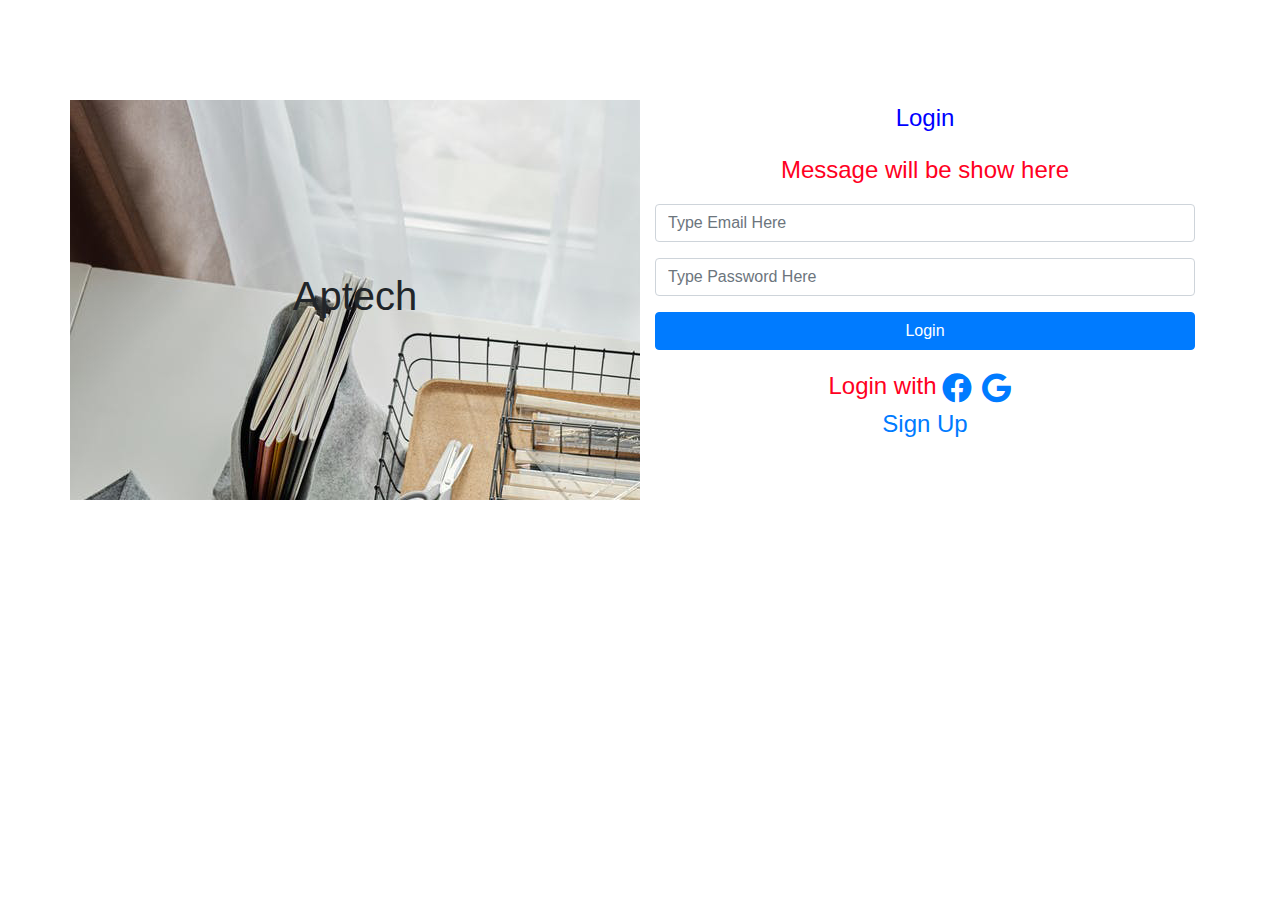
==== contact.html @ 6555f130 "My first Project" ====
<!DOCTYPE html>
<html lang="en">
<head>
    <meta charset="UTF-8">
    <meta name="viewport" content="width=device-width, initial-scale=1.0">
    <title>Document</title>

    <link rel="stylesheet" href="assets/plugins/bootstrap/css/bootstrap.min.css">
    <link rel="stylesheet" href="assets/plugins/fontawesome/css/fontawesome.min.css">
    <link rel="stylesheet" href="assets/plugins/fontawesome/css/all.min.css">
</head>
<body>
    
    <div class="container">
        <div class="row" style="margin-top: 100px; height: 70%;">

           <div class="col-md-6" style="
            height: 400px;
           background-color: aqua;
           background-image: url(assets/img/login.jpg);
           padding: 10px;
           display: flex; align-items: center; justify-content: center;
           ">
                <h1>Aptech</h1>
           </div>
           <div class="col-md-6" style="height: 100%;">
               <p style="text-align: center; font-size:x-large; color: blue;">
                   Login
               </p>
               <p style="text-align: center; font-size:x-large; color: rgb(255, 0, 34);">
                Message will be show here
               </p>
               <p>
                   <form action="">
                      <div class="form-group">
                        <input class="form-control" type="text" placeholder="Type Email Here">
                      </div>
                      <div class="form-group">
                        <input class="form-control" type="password" placeholder="Type Password Here">
                      </div>
                      <div class="form-group">
                        <input class="btn btn-primary btn-block" type="button" value="Login">
                      </div>
                   </form>
               </p>
               <div style="display: flex; align-items: center; justify-content: center;">
                   
                <span style="text-align: center; font-size:x-large; color: rgb(255, 0, 34); margin-right: 5px;">Login with</span>
              
                       <a href="http://google.com" style="font-size: 30px; width: 40px; height: 40px;">
                        <i class="fab fa-facebook"></i>
                       </a>
                      <a href="http://google.com" style="font-size: 30px; width: 40px; height: 40px;">
                     <i class="fab fa-google"></i>
                    </a>
                </div>
                <span style="display:flex; justify-content: center; align-items:center; font-size:x-large; color: green;">
              
              <a href="signup.html">Sign Up</a>
              </span>
           </div>
        </div>
    </div>
</body>
</html>
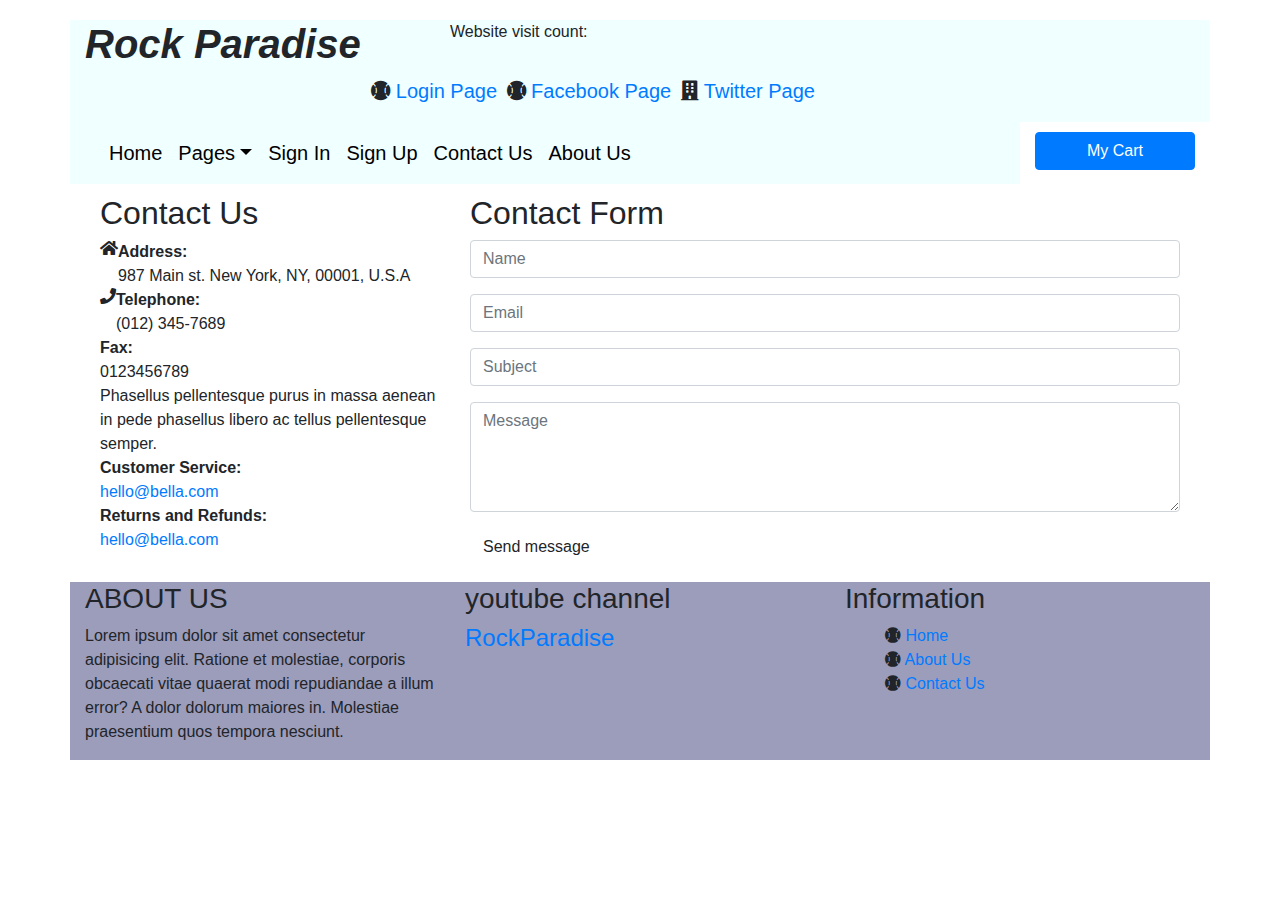
==== commit 9155cbf2: "new changings" ====
--- a/contact.html
+++ b/contact.html
@@ -10,56 +10,233 @@
     <link rel="stylesheet" href="assets/plugins/fontawesome/css/all.min.css">
 </head>
 <body>
+
+
+  <div class="container">
+
+     <!--Top Start-->
+     <div class="row" style="background-color: azure; margin-top: 20px;">
+          
+      <!--Left-->
+      <div class="col-md-4">
+      <h1><b><i>Rock Paradise</i></b></h1>
+     </div>
+     <div>Website visit count:</div>
+<div class="website-counter"></div>
+      <!--Right-->
+      <div class="col-md-8">
+          <ul style="list-style: none; float: right;">
+            <li style="display: inline-block; font-size: 20px; margin-right: 5px;"> 
+              <i class="fas fa-baseball-ball"></i>
+             <a data-toggle="modal" data-target="#loginModal" href="#">Login Page</a>
+          </li>
+              <li style="display: inline-block; font-size: 20px; margin-right: 5px;"> 
+                  <i class="fas fa-baseball-ball"></i>
+                 <a href="www.facebook.com">Facebook Page</a>
+              </li>
+              <li style="display: inline-block; font-size: 20px;"> 
+                  <i class="fas fa-building"></i>
+                  <a href="www.facebook.com">Twitter Page</a>
+               </li>
+          </ul>
+      </div>
+  </div>
+   <!--Top End-->
+     <!--Menu Start-->
+     <div class="row" style="margin-bottom:10px; ">
+
+      <div class="col-md-10" style="background:azure">
+          <nav class="navbar navbar-expand-lg" >
+           
+              <ul class="navbar-nav" >
+                  <li class="nav-item" >
+                     <a class="nav-link" style="color: black; font-size: 20px;" href="Home.html">Home</a>
+                  </li>
+                  <li class="nav-item dropdown"  >
+                     <a class="nav-link dropdown-toggle" data-toggle="dropdown" style="color: black; font-size: 20px;">Pages</a>
+                      <div class="dropdown-menu">
+                          <a class="dropdown-item" style="color: black; font-size: 20px;" href="">Products</a>
+                          <a class="dropdown-item" style="color: black; font-size: 20px;" href="">Add To Cart</a>
+                          <a class="dropdown-item" style="color: black; font-size: 20px;" href="">Check Out</a>
+                      </div>
+                  </li>
+                  <li class="nav-item" >
+                     <a style="color: black; font-size: 20px;" class="nav-link" href="login.html">Sign In</a>
+                  </li>
+                  <li class="nav-item" >
+                     <a style="color: black; font-size: 20px;" class="nav-link" href="signup.html">Sign Up</a>
+                  </li>
+                  <li class="nav-item"  >
+                     <a style="color: black; font-size: 20px;" class="nav-link" href="contact.html">Contact Us</a>
+                  </li>
+                  <li class="nav-item"  >
+                      <a style="color: black; font-size: 20px;" class="nav-link" href="about.html">About Us</a>
+                   </li>
+              </ul>
+          </nav>
+      
+     </div>
+      
+     <div class="col-md-2">
+      <input data-toggle="modal" data-target="#cartModalCenter" style="float: right; margin-top: 10px;" class="btn btn-primary btn-block" type="button" value="My Cart">
+     </div>
+   </div>
+   <!--Menu Close-->
+
+
     
-    <div class="container">
-        <div class="row" style="margin-top: 100px; height: 70%;">
-
-           <div class="col-md-6" style="
-            height: 400px;
-           background-color: aqua;
-           background-image: url(assets/img/login.jpg);
-           padding: 10px;
-           display: flex; align-items: center; justify-content: center;
-           ">
-                <h1>Aptech</h1>
-           </div>
-           <div class="col-md-6" style="height: 100%;">
-               <p style="text-align: center; font-size:x-large; color: blue;">
-                   Login
-               </p>
-               <p style="text-align: center; font-size:x-large; color: rgb(255, 0, 34);">
-                Message will be show here
-               </p>
-               <p>
-                   <form action="">
-                      <div class="form-group">
-                        <input class="form-control" type="text" placeholder="Type Email Here">
-                      </div>
-                      <div class="form-group">
-                        <input class="form-control" type="password" placeholder="Type Password Here">
-                      </div>
-                      <div class="form-group">
-                        <input class="btn btn-primary btn-block" type="button" value="Login">
-                      </div>
-                   </form>
-               </p>
-               <div style="display: flex; align-items: center; justify-content: center;">
-                   
-                <span style="text-align: center; font-size:x-large; color: rgb(255, 0, 34); margin-right: 5px;">Login with</span>
-              
-                       <a href="http://google.com" style="font-size: 30px; width: 40px; height: 40px;">
-                        <i class="fab fa-facebook"></i>
-                       </a>
-                      <a href="http://google.com" style="font-size: 30px; width: 40px; height: 40px;">
-                     <i class="fab fa-google"></i>
-                    </a>
-                </div>
-                <span style="display:flex; justify-content: center; align-items:center; font-size:x-large; color: green;">
-              
-              <a href="signup.html">Sign Up</a>
-              </span>
-           </div>
-        </div>
+     <!-- PAGE -->
+     <section class="page-section color">
+      <div class="container">
+
+          <div class="row">
+
+              <div class="col-md-4">
+                  <div class="contact-info">
+
+                      <h2 class="block-title"><span>Contact Us</span></h2>
+
+                      <div class="media-list">
+                          <div class="media">
+                              <i class="pull-left fa fa-home"></i>
+                              <div class="media-body">
+                                  <strong>Address:</strong><br>
+                                  987 Main st. New York, NY, 00001, U.S.A
+                              </div>
+                          </div>
+                          <div class="media">
+                              <i class="pull-left fa fa-phone"></i>
+                              <div class="media-body">
+                                  <strong>Telephone:</strong><br>
+                                  (012) 345-7689
+                              </div>
+                          </div>
+                          <div class="media">
+                              <i class="pull-left fa fa-envelope-o"></i>
+                              <div class="media-body">
+                                  <strong>Fax:</strong><br>
+                                  0123456789
+                              </div>
+                          </div>
+                          <div class="media">
+                              <div class="media-body">
+                                  Phasellus pellentesque purus in massa aenean in pede phasellus libero ac tellus pellentesque semper.
+                              </div>
+                          </div>
+                          <div class="media">
+                              <div class="media-body">
+                                  <strong>Customer Service:</strong><br>
+                                  <a href="mailto:hello@bella.com">hello@bella.com</a>
+                              </div>
+                          </div>
+                          <div class="media">
+                              <div class="media-body">
+                                  <strong>Returns and Refunds:</strong><br>
+                                  <a href="mailto:hello@bella.com">hello@bella.com</a>
+                              </div>
+                          </div>
+                      </div>
+
+                  </div>
+              </div>
+
+              <div class="col-md-8 text-left">
+
+                  <h2 class="block-title"><span>Contact Form</span></h2>
+
+                  <!-- Contact form -->
+                  <form name="contact-form" method="post" action="#" class="contact-form" id="contact-form">
+
+                      <div class="outer required">
+                          <div class="form-group af-inner">
+                              <label class="sr-only" for="name">Name</label>
+                              <input
+                                  type="text" name="name" id="name" placeholder="Name" value="" size="30"
+                                  data-toggle="tooltip" title="Name is required"
+                                  class="form-control placeholder"/>
+                          </div>
+                      </div>
+
+                      <div class="outer required">
+                          <div class="form-group af-inner">
+                              <label class="sr-only" for="email">Email</label>
+                              <input
+                                  type="text" name="email" id="email" placeholder="Email" value="" size="30"
+                                  data-toggle="tooltip" title="Email is required"
+                                  class="form-control placeholder"/>
+                          </div>
+                      </div>
+
+                      <div class="outer required">
+                          <div class="form-group af-inner">
+                              <label class="sr-only" for="subject">Subject</label>
+                              <input
+                                  type="text" name="subject" id="subject" placeholder="Subject" value="" size="30"
+                                  data-toggle="tooltip" title="Subject is required"
+                                  class="form-control placeholder"/>
+                          </div>
+                      </div>
+
+                      <div class="form-group af-inner">
+                          <label class="sr-only" for="input-message">Message</label>
+                          <textarea
+                              name="message" id="input-message" placeholder="Message" rows="4" cols="50"
+                              data-toggle="tooltip" title="Message is required"
+                              class="form-control placeholder"></textarea>
+                      </div>
+
+                      <div class="outer required">
+                          <div class="form-group af-inner">
+                              <input type="submit" name="submit" class="form-button form-button-submit btn btn-theme btn-theme-dark" id="submit_btn" value="Send message" />
+                          </div>
+                      </div>
+
+                  </form>
+                  <!-- /Contact form -->
+
+              </div>
+
+          </div>
+
+      </div>
+  </section>
+  <!-- /PAGE -->
+
+
+   <!--Footer-->
+   <div class="row" style="background-color: rgb(156, 156, 187);">
+    <div class="col-md-4">
+      
+       <h3>ABOUT US</h3>
+      
+       <p>Lorem ipsum dolor sit amet consectetur adipisicing elit. Ratione et molestiae, corporis obcaecati vitae quaerat modi repudiandae a illum error? A dolor dolorum maiores in. Molestiae praesentium quos tempora nesciunt.</p>
     </div>
+    <div class="col-md-4">
+      <h3>youtube channel</h3>
+      <h4><a href="www.youtube.com">RockParadise</a></h4>
+    </div>
+    <div class="col-md-4">
+      <h3>Information</h3>
+      <ul style="list-style: disc;">
+        <li style="display: block;">
+          <i class="fas fa-baseball-ball"></i>
+          <a href="index.html">Home</a>
+        </li> 
+        <li style="display: block;">
+          <i class="fas fa-baseball-ball"></i>
+          <a href="home.html">About Us</a>
+        </li>
+          <li style="display: block;">
+            <i class="fas fa-baseball-ball"></i>
+          <a href="contact.html">Contact Us</a>
+        </li>
+      </ul>
+    </div>
+   </div>
+ <!--Footer Close-->
+
+
+
+</div>
 </body>
 </html>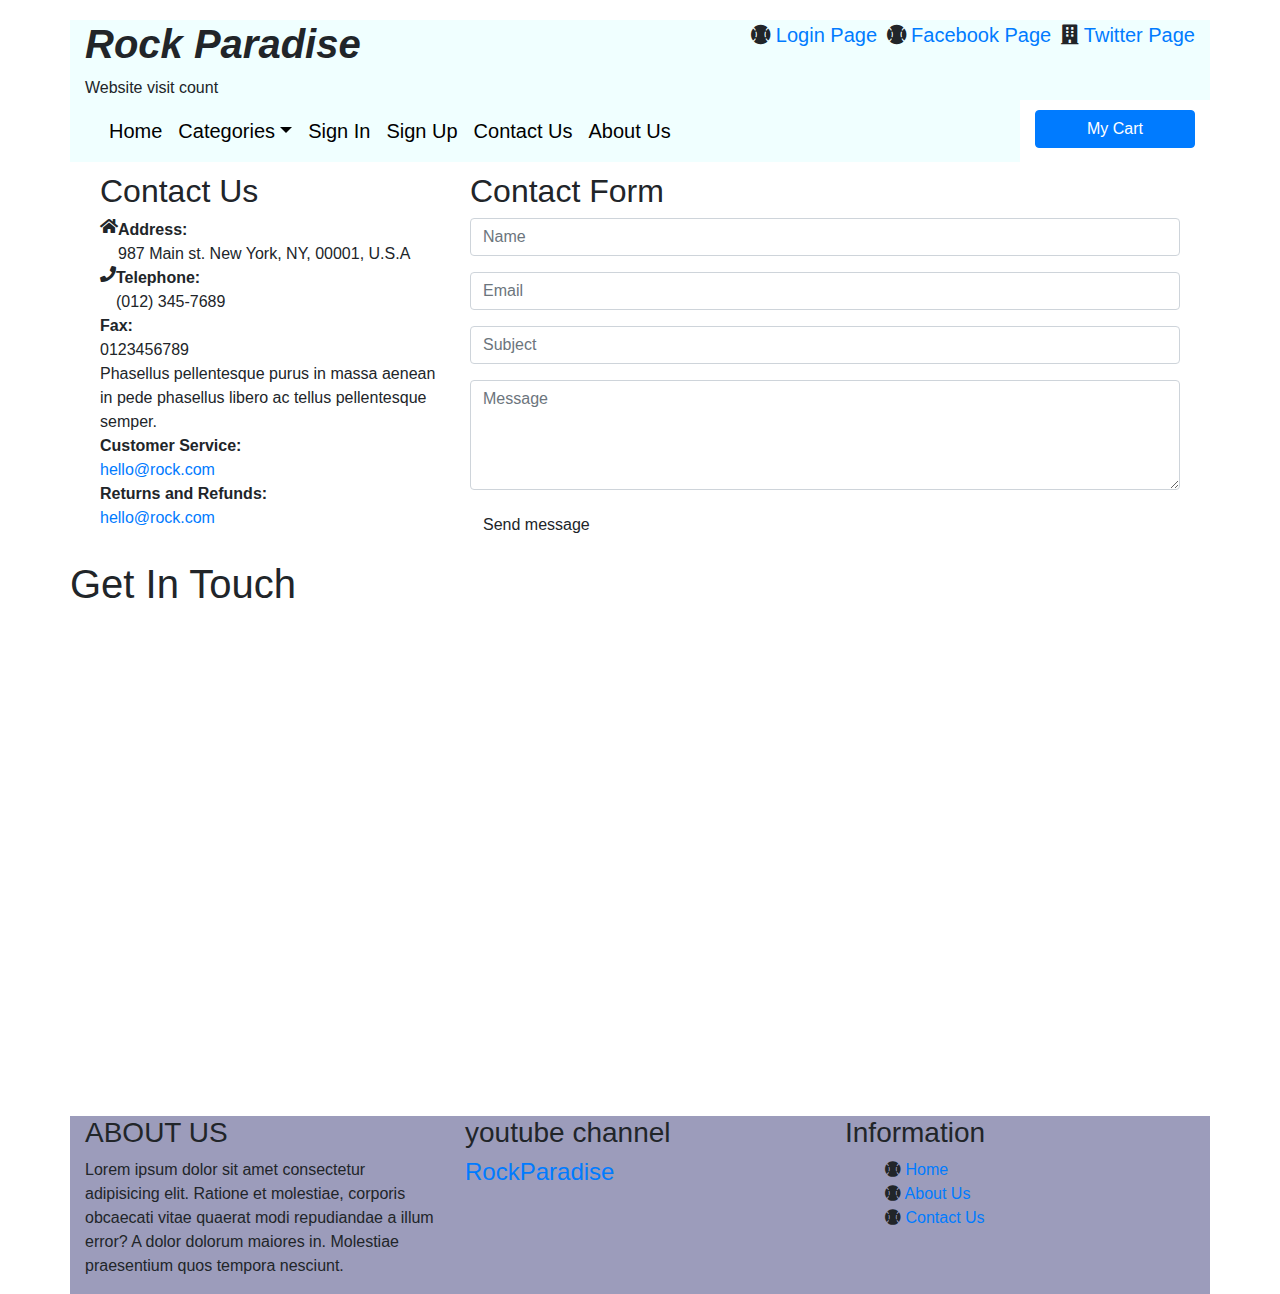
==== commit 1646ed1d: "new" ====
--- a/contact.html
+++ b/contact.html
@@ -14,75 +14,76 @@
 
   <div class="container">
 
-     <!--Top Start-->
-     <div class="row" style="background-color: azure; margin-top: 20px;">
+    <!--Top Start-->
+    <div class="row" style="background-color: azure; margin-top: 20px;">
           
-      <!--Left-->
-      <div class="col-md-4">
-      <h1><b><i>Rock Paradise</i></b></h1>
+        <!--Left-->
+        <div class="col-md-4">
+        <h1><b><i>Rock Paradise</i></b></h1>
+        <div>Website visit count</div>
+        <div class="website-counter"></div>
+       </div>
+      
+        <!--Right-->
+        <div class="col-md-8">
+            <ul style="list-style: none; float: right;">
+              <li style="display: inline-block; font-size: 20px; margin-right: 5px;"> 
+                <i class="fas fa-baseball-ball"></i>
+               <a data-toggle="modal" data-target="#loginModal" href="#">Login Page</a>
+            </li>
+                <li style="display: inline-block; font-size: 20px; margin-right: 5px;"> 
+                    <i class="fas fa-baseball-ball"></i>
+                   <a href="www.facebook.com">Facebook Page</a>
+                </li>
+                <li style="display: inline-block; font-size: 20px;"> 
+                    <i class="fas fa-building"></i>
+                    <a href="www.facebook.com">Twitter Page</a>
+                 </li>
+            </ul>
+        </div>
+    </div>
+     <!--Top End-->
+       <!--Menu Start-->
+       <div class="row" style="margin-bottom:10px; ">
+
+        <div class="col-md-10" style="background:azure">
+            <nav class="navbar navbar-expand-lg" >
+             
+                <ul class="navbar-nav" >
+                    <li class="nav-item" >
+                       <a class="nav-link" style="color: black; font-size: 20px;" href="index.html">Home</a>
+                    </li>
+                    <li class="nav-item dropdown"  >
+                       <a class="nav-link dropdown-toggle" data-toggle="dropdown" style="color: black; font-size: 20px;">Categories</a>
+                        <div class="dropdown-menu">
+                            <a class="dropdown-item" style="color: black; font-size: 20px;" href="product.html">Daimond Jewerly</a>
+                            <a class="dropdown-item" style="color: black; font-size: 20px;" href="crystal.html">Crystal Jewerly</a>
+                            <a class="dropdown-item" style="color: black; font-size: 20px;" href="ruby.html">Ruby Jewerly</a>
+                            <a class="dropdown-item" style="color: black; font-size: 20px;" href="sapphire.html">Sapphire Jewerly</a>
+                        </div>
+                    </li>
+                    <li class="nav-item" >
+                       <a style="color: black; font-size: 20px;" class="nav-link" href="login.html">Sign In</a>
+                    </li>
+                    <li class="nav-item" >
+                       <a style="color: black; font-size: 20px;" class="nav-link" href="signup.html">Sign Up</a>
+                    </li>
+                    <li class="nav-item"  >
+                       <a style="color: black; font-size: 20px;" class="nav-link" href="contact.html">Contact Us</a>
+                    </li>
+                    <li class="nav-item"  >
+                        <a style="color: black; font-size: 20px;" class="nav-link" href="Aboutus.html">About Us</a>
+                     </li>
+                </ul>
+            </nav>
+        
+       </div>
+        
+       <div class="col-md-2">
+        <input data-toggle="modal" data-target="#cartModalCenter" style="float: right; margin-top: 10px;" class="btn btn-primary btn-block" type="button" value="My Cart">
+       </div>
      </div>
-     <div>Website visit count:</div>
-<div class="website-counter"></div>
-      <!--Right-->
-      <div class="col-md-8">
-          <ul style="list-style: none; float: right;">
-            <li style="display: inline-block; font-size: 20px; margin-right: 5px;"> 
-              <i class="fas fa-baseball-ball"></i>
-             <a data-toggle="modal" data-target="#loginModal" href="#">Login Page</a>
-          </li>
-              <li style="display: inline-block; font-size: 20px; margin-right: 5px;"> 
-                  <i class="fas fa-baseball-ball"></i>
-                 <a href="www.facebook.com">Facebook Page</a>
-              </li>
-              <li style="display: inline-block; font-size: 20px;"> 
-                  <i class="fas fa-building"></i>
-                  <a href="www.facebook.com">Twitter Page</a>
-               </li>
-          </ul>
-      </div>
-  </div>
-   <!--Top End-->
-     <!--Menu Start-->
-     <div class="row" style="margin-bottom:10px; ">
-
-      <div class="col-md-10" style="background:azure">
-          <nav class="navbar navbar-expand-lg" >
-           
-              <ul class="navbar-nav" >
-                  <li class="nav-item" >
-                     <a class="nav-link" style="color: black; font-size: 20px;" href="Home.html">Home</a>
-                  </li>
-                  <li class="nav-item dropdown"  >
-                     <a class="nav-link dropdown-toggle" data-toggle="dropdown" style="color: black; font-size: 20px;">Pages</a>
-                      <div class="dropdown-menu">
-                          <a class="dropdown-item" style="color: black; font-size: 20px;" href="">Products</a>
-                          <a class="dropdown-item" style="color: black; font-size: 20px;" href="">Add To Cart</a>
-                          <a class="dropdown-item" style="color: black; font-size: 20px;" href="">Check Out</a>
-                      </div>
-                  </li>
-                  <li class="nav-item" >
-                     <a style="color: black; font-size: 20px;" class="nav-link" href="login.html">Sign In</a>
-                  </li>
-                  <li class="nav-item" >
-                     <a style="color: black; font-size: 20px;" class="nav-link" href="signup.html">Sign Up</a>
-                  </li>
-                  <li class="nav-item"  >
-                     <a style="color: black; font-size: 20px;" class="nav-link" href="contact.html">Contact Us</a>
-                  </li>
-                  <li class="nav-item"  >
-                      <a style="color: black; font-size: 20px;" class="nav-link" href="about.html">About Us</a>
-                   </li>
-              </ul>
-          </nav>
-      
-     </div>
-      
-     <div class="col-md-2">
-      <input data-toggle="modal" data-target="#cartModalCenter" style="float: right; margin-top: 10px;" class="btn btn-primary btn-block" type="button" value="My Cart">
-     </div>
-   </div>
-   <!--Menu Close-->
-
+     <!--Menu Close-->
 
     
      <!-- PAGE -->
@@ -126,13 +127,13 @@
                           <div class="media">
                               <div class="media-body">
                                   <strong>Customer Service:</strong><br>
-                                  <a href="mailto:hello@bella.com">hello@bella.com</a>
+                                  <a href="mailto:hello@bella.com">hello@rock.com</a>
                               </div>
                           </div>
                           <div class="media">
                               <div class="media-body">
                                   <strong>Returns and Refunds:</strong><br>
-                                  <a href="mailto:hello@bella.com">hello@bella.com</a>
+                                  <a href="mailto:hello@bella.com">hello@rock.com</a>
                               </div>
                           </div>
                       </div>
@@ -201,10 +202,16 @@
       </div>
   </section>
   <!-- /PAGE -->
+  <div class="row">
+    <h1> Get In Touch</h1>
+    
+        <iframe src="https://www.google.com/maps/embed?pb=!1m18!1m12!1m3!1d12174.727555603142!2d67.06213687320543!3d24.87859461315918!2m3!1f0!2f0!3f0!3m2!1i1024!2i768!4f13.1!3m3!1m2!1s0x3eb33eeba262a1bb%3A0x5bab5ff19718b115!2sMirchawala&#39;s%20Hub%20of%20Accountancy!5e0!3m2!1sen!2s!4v1705759519252!5m2!1sen!2s" width="100%" height="450" style="border:0;" allowfullscreen="" loading="lazy" referrerpolicy="no-referrer-when-downgrade"></iframe>
+    
+  </div>
 
 
    <!--Footer-->
-   <div class="row" style="background-color: rgb(156, 156, 187);">
+   <div class="row" style="background-color: rgb(156, 156, 187); margin-top:50px;">
     <div class="col-md-4">
       
        <h3>ABOUT US</h3>
